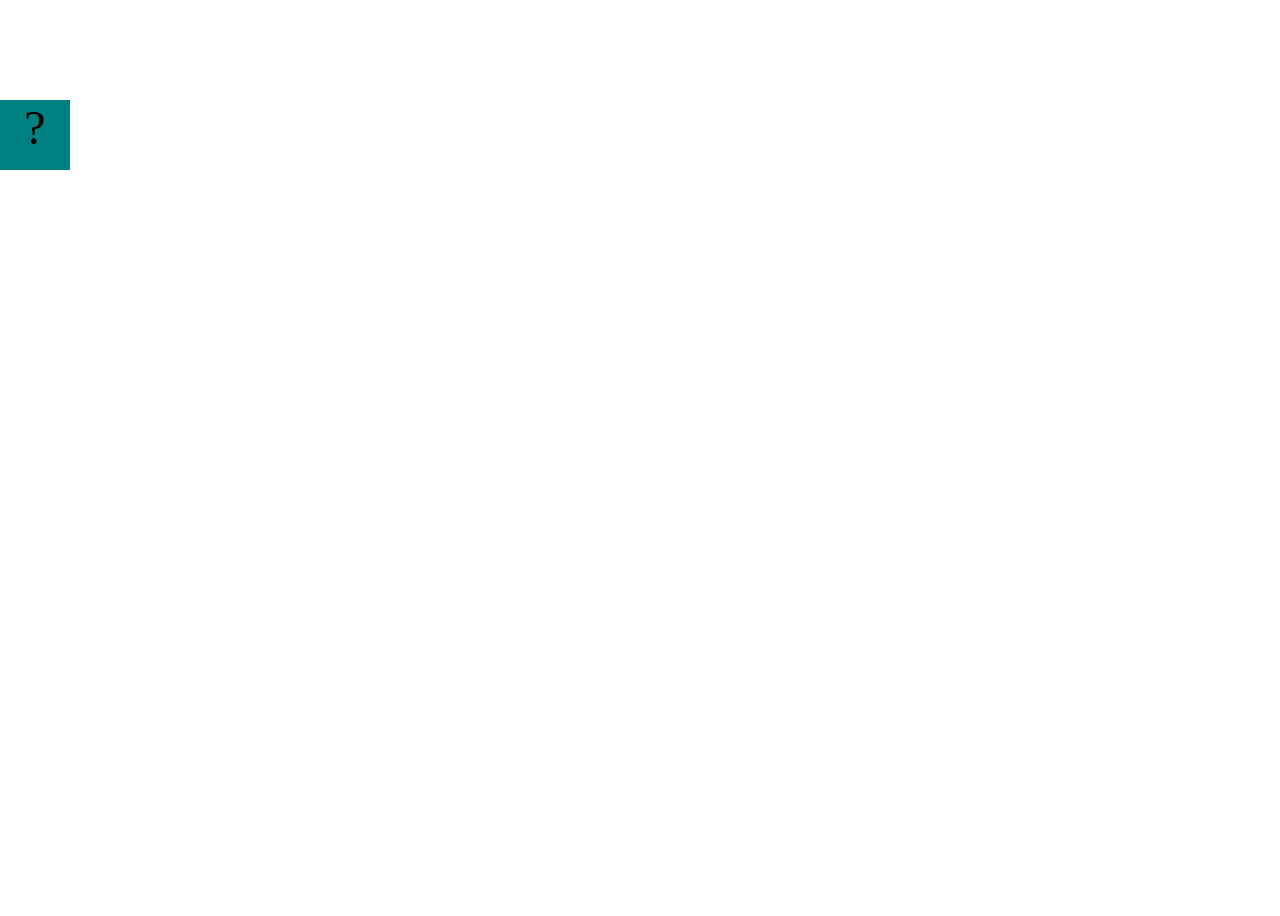
==== fsd-projects/bouncing-box/index.html @ 97d316aa "Initial commit" ====
<!DOCTYPE html>
<html>

<head>
	<meta charset="utf-8">
	<title>Bouncing Box</title>
	<script src="jquery.min.js"></script>
	<style>
		.box {
			width: 70px;
			height: 70px;
			background-color: teal;
			font-size: 300%;
			text-align: center;
			user-select: none;
			display: block;
			position: absolute;
			top: 100px;
			/* Change me! */
			left: 0px;
		}

		.board {
			height: 100vh;
		}
	</style>
	<!-- 	<script src="//cdnjs.cloudflare.com/ajax/libs/jquery/2.1.1/jquery.min.js"></script> -->

</head>

<body class="board">
	<!-- HTML for the box -->
	<div class="box">?</div>

	<script>
		(function () {
			'use strict'
			/* global jQuery */

			//////////////////////////////////////////////////////////////////
			/////////////////// SETUP DO NOT DELETE //////////////////////////
			//////////////////////////////////////////////////////////////////

			var box = jQuery('.box');	// reference to the HTML .box element
			var board = jQuery('.board');	// reference to the HTML .board element
			var boardWidth = board.width();	// the maximum X-Coordinate of the screen

			// Every 50 milliseconds, call the update Function (see below)
			setInterval(update, 50);

			// Every time the box is clicked, call the handleBoxClick Function (see below)
			box.on('click', handleBoxClick);

			// moves the Box to a new position on the screen along the X-Axis
			function moveBoxTo(newPositionX) {
				box.css("left", newPositionX);
			}

			// changes the text displayed on the Box
			function changeBoxText(newText) {
				box.text(newText);
			}

			//////////////////////////////////////////////////////////////////
			/////////////////// YOUR CODE BELOW HERE /////////////////////////
			//////////////////////////////////////////////////////////////////

			// TODO 2 - Variable declarations 



			/* 
			This Function will be called 20 times/second. Each time it is called,
			it should move the Box to a new location. If the box drifts off the screen
			turn it around! 
			*/
			function update() {


			};

			/* 
			This Function will be called each time the box is clicked. Each time it is called,
			it should increase the points total, increase the speed, and move the box to
			the left side of the screen.
			*/
			function handleBoxClick() {


			};





		})();
	</script>
</body>

</html>
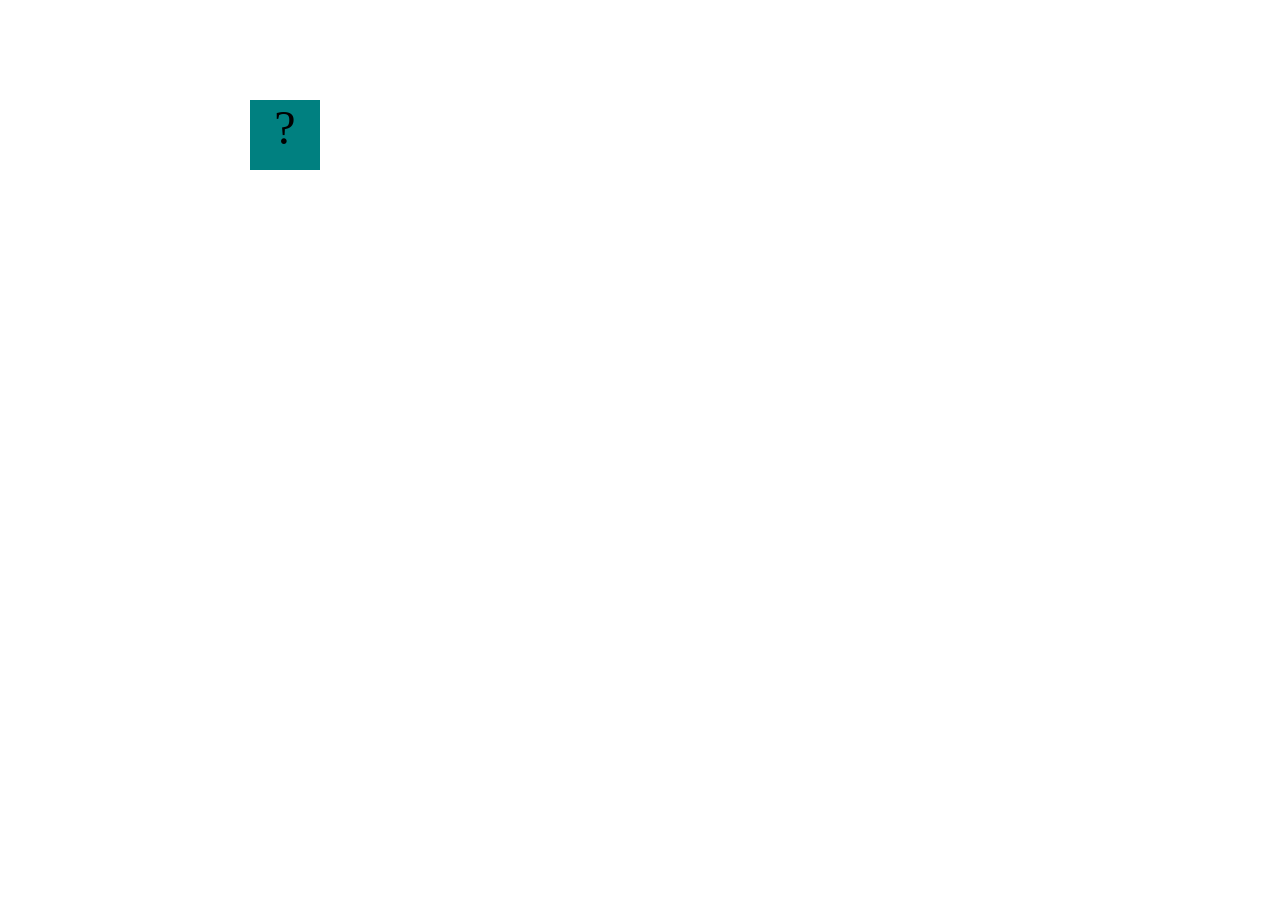
==== commit 0d443727: "completed bouncing box project" ====
--- a/fsd-projects/bouncing-box/index.html
+++ b/fsd-projects/bouncing-box/index.html
@@ -17,7 +17,7 @@
 			position: absolute;
 			top: 100px;
 			/* Change me! */
-			left: 0px;
+			left: 10px;
 		}
 
 		.board {
@@ -66,6 +66,9 @@
 			//////////////////////////////////////////////////////////////////
 
 			// TODO 2 - Variable declarations 
+			var positionX = 0;
+			var points = 0;
+			var speed = 10;
 
 
 
@@ -75,6 +78,14 @@
 			turn it around! 
 			*/
 			function update() {
+				positionX = positionX + speed;
+				moveBoxTo(positionX);
+				if (positionX > boardWidth) {
+					speed = speed * -1
+				}
+				else if (positionX < 0) {
+					speed = speed *-1
+				}
 
 
 			};
@@ -85,6 +96,17 @@
 			the left side of the screen.
 			*/
 			function handleBoxClick() {
+				positionX = 0;
+				points = points + 1;
+				changeBoxText(points);
+				if (speed > 0 ) {
+					speed = speed + 3;
+
+				}
+				else if (speed < 0) {
+					speed = speed -3;
+				}
+
 
 
 			};
